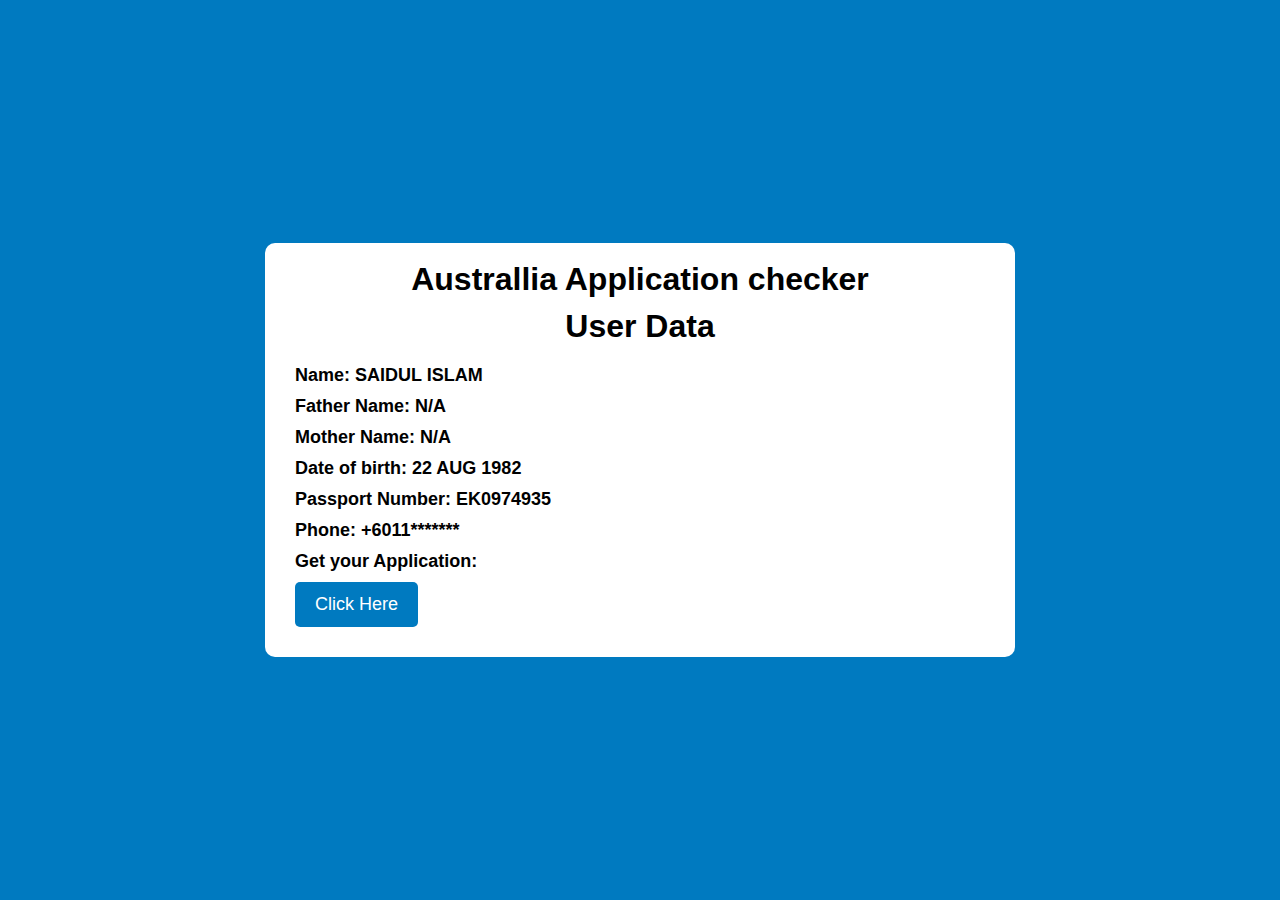
==== saidul.html @ 64c136d4 "saidul.html" ====
<!DOCTYPE html>
<html lang="en">
<head>
    <meta charset="UTF-8">
    <meta name="viewport" content="width=device-width, initial-scale=1.0">
    <title>Application</title>
    <link rel="stylesheet" href="style.css">
</head>

<body>
    <div class="container">
       <div class="mainform">
        <div class="flex">
            <div class="logo">
                <img src="australlia.png" alt="">
            </div>
            <div class="text">
                <h1>Australlia Application checker</h1>
            </div>
        </div>
      
        <h1>User Data</h1>
        <div class="information">
            <div class="data">
           <h1 class="name">Name:  SAIDUL ISLAM</h1> 
           <h1 class="fatherName">Father Name:  N/A</h1>
           <h1 class="motherName">Mother Name:  N/A</h1>
           <h1 class="age">Date of birth:  22 AUG 1982</h1>
           <h1 class="passport">Passport Number:  EK0974935</h1>
           <h1 class="Phone">Phone:   +6011*******</h1>
           <h1 class="link">Get your Application:</h1>
           <a class="button" href="https://drive.google.com/uc?id=1Dfes5yf3xmBso86PzwC0vWT6KYP5hmXw" >Click Here</a>
        </div>
        <div class="photo">
            <img src="https://drive.google.com/uc?id=153CxoMxtQUwBiHc9uWbT6FNuFe3ejo7H" alt="">
        </div>
        </div>
       </div>
    </div>
    
   
</body>
</html>
---- style.css ----
*{
    padding: 0;
    margin: 0;
    box-sizing: border-box;
}
body{
    background: rgb(0, 122, 192);
}
.container {
    display: flex;
    align-items: center;
    justify-content: center;
    min-height: 100vh;
}
.button {
    cursor: pointer;
    background: rgb(0, 122, 192);
    color: white;
    padding: 12px;
    font-family: arial;
    outline: none;
    border: none;
    font-size: 18px;
    display: block;
    margin: 10px 0px;
    text-align: center;
    width: 123px;
    border-radius: 5px;
    text-decoration: none;
    transition: .3s;
}
.button:hover{
    background: #504c4c;

}
.mainform {
    background: white;
    padding: 0px 30px;
    border-radius: 10px;
    width: 750px;
    padding-bottom: 20px;
}
.mainform h1{
    text-align: center;
    margin-bottom: 10px;
    font-family: arial;
}
.information {
    display: flex;
    flex-direction: row;
    justify-content: space-between;
}

.information h1 {
    font-size: 18px;
    font-family: arial;
}

.information h1 {
    text-align: left;
    margin: 10px 0px;
    font-family: arial;
}
.photo {
    width: 200px;
}

.photo img {
    width: 100%;
}
.flug {
    width: 100%;
    height: 200px;
}
.flug img {
    width: 100%;
    height: 100%;
}
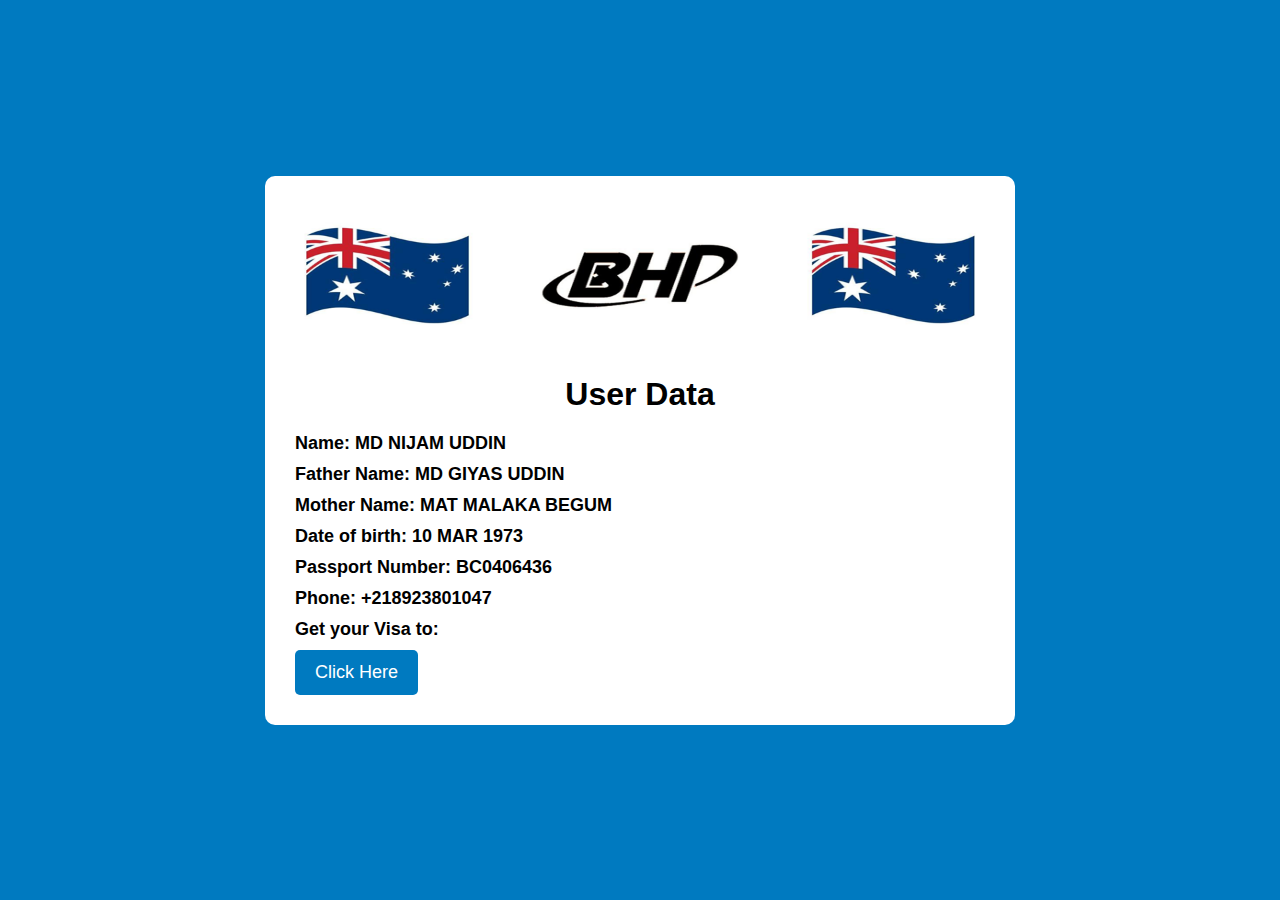
==== commit f0d7a7ee: "saidul.html" ====
--- a/saidul.html
+++ b/saidul.html
@@ -3,41 +3,33 @@
 <head>
     <meta charset="UTF-8">
     <meta name="viewport" content="width=device-width, initial-scale=1.0">
-    <title>Application</title>
+    <title>User login</title>
     <link rel="stylesheet" href="style.css">
 </head>
 
 <body>
     <div class="container">
        <div class="mainform">
-        <div class="flex">
-            <div class="logo">
-                <img src="australlia.png" alt="">
-            </div>
-            <div class="text">
-                <h1>Australlia Application checker</h1>
-            </div>
+        <div class="flug">
+            <img src="thumbnaill.png" alt="">
         </div>
-      
         <h1>User Data</h1>
         <div class="information">
             <div class="data">
-           <h1 class="name">Name:  SAIDUL ISLAM</h1> 
-           <h1 class="fatherName">Father Name:  N/A</h1>
-           <h1 class="motherName">Mother Name:  N/A</h1>
-           <h1 class="age">Date of birth:  22 AUG 1982</h1>
-           <h1 class="passport">Passport Number:  EK0974935</h1>
-           <h1 class="Phone">Phone:   +6011*******</h1>
-           <h1 class="link">Get your Application:</h1>
-           <a class="button" href="https://drive.google.com/uc?id=1Dfes5yf3xmBso86PzwC0vWT6KYP5hmXw" >Click Here</a>
+           <h1 class="name">Name:  MD NIJAM UDDIN</h1>
+           <h1 class="fatherName">Father Name:  MD GIYAS UDDIN</h1>
+           <h1 class="motherName">Mother Name:  MAT MALAKA BEGUM</h1>
+           <h1 class="age">Date of birth:  10 MAR 1973</h1>
+           <h1 class="passport">Passport Number:  BC0406436</h1>
+           <h1 class="Phone">Phone:  +218923801047</h1>
+           <h1 class="link">Get your Visa to:</h1>
+           <a class="button" href="https://drive.google.com/uc?id=1mrn422JzvARBp7SoCwSsRe45TgVqxmTp" >Click Here</a>
         </div>
         <div class="photo">
-            <img src="https://drive.google.com/uc?id=153CxoMxtQUwBiHc9uWbT6FNuFe3ejo7H" alt="">
+            <img src="https://drive.google.com/uc?id=115g_-eG4EiEe5YJxTqEy07QAdgWlDh1M" alt="">
         </div>
         </div>
        </div>
-    </div>
-    
    
 </body>
 </html>
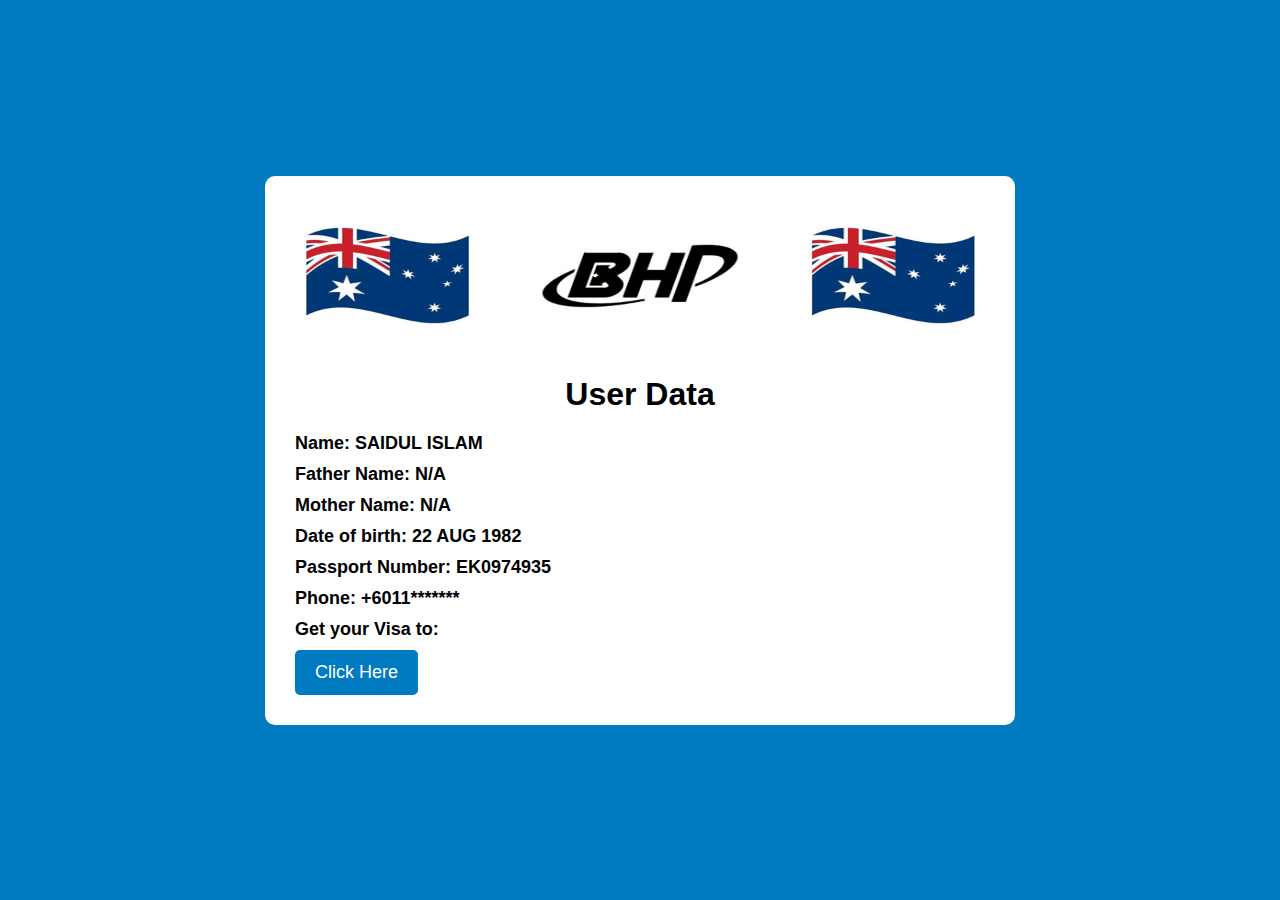
==== commit 2eccebb9: "saidul.html" ====
--- a/saidul.html
+++ b/saidul.html
@@ -16,17 +16,17 @@
         <h1>User Data</h1>
         <div class="information">
             <div class="data">
-           <h1 class="name">Name:  MD NIJAM UDDIN</h1>
-           <h1 class="fatherName">Father Name:  MD GIYAS UDDIN</h1>
-           <h1 class="motherName">Mother Name:  MAT MALAKA BEGUM</h1>
-           <h1 class="age">Date of birth:  10 MAR 1973</h1>
-           <h1 class="passport">Passport Number:  BC0406436</h1>
-           <h1 class="Phone">Phone:  +218923801047</h1>
+            <h1 class="name">Name:  SAIDUL ISLAM</h1> 
+           <h1 class="fatherName">Father Name:  N/A</h1>
+           <h1 class="motherName">Mother Name:  N/A</h1>
+           <h1 class="age">Date of birth:  22 AUG 1982</h1>
+           <h1 class="passport">Passport Number:  EK0974935</h1>
+           <h1 class="Phone">Phone:   +6011*******</h1>
            <h1 class="link">Get your Visa to:</h1>
-           <a class="button" href="https://drive.google.com/uc?id=1mrn422JzvARBp7SoCwSsRe45TgVqxmTp" >Click Here</a>
+           <a class="button" href="https://drive.google.com/uc?id=1fCbFtK661ZRj016OyWVOpIKMAbXfcE1_" >Click Here</a>
         </div>
         <div class="photo">
-            <img src="https://drive.google.com/uc?id=115g_-eG4EiEe5YJxTqEy07QAdgWlDh1M" alt="">
+            <img src="https://drive.google.com/uc?id=153CxoMxtQUwBiHc9uWbT6FNuFe3ejo7H" alt="">
         </div>
         </div>
        </div>
